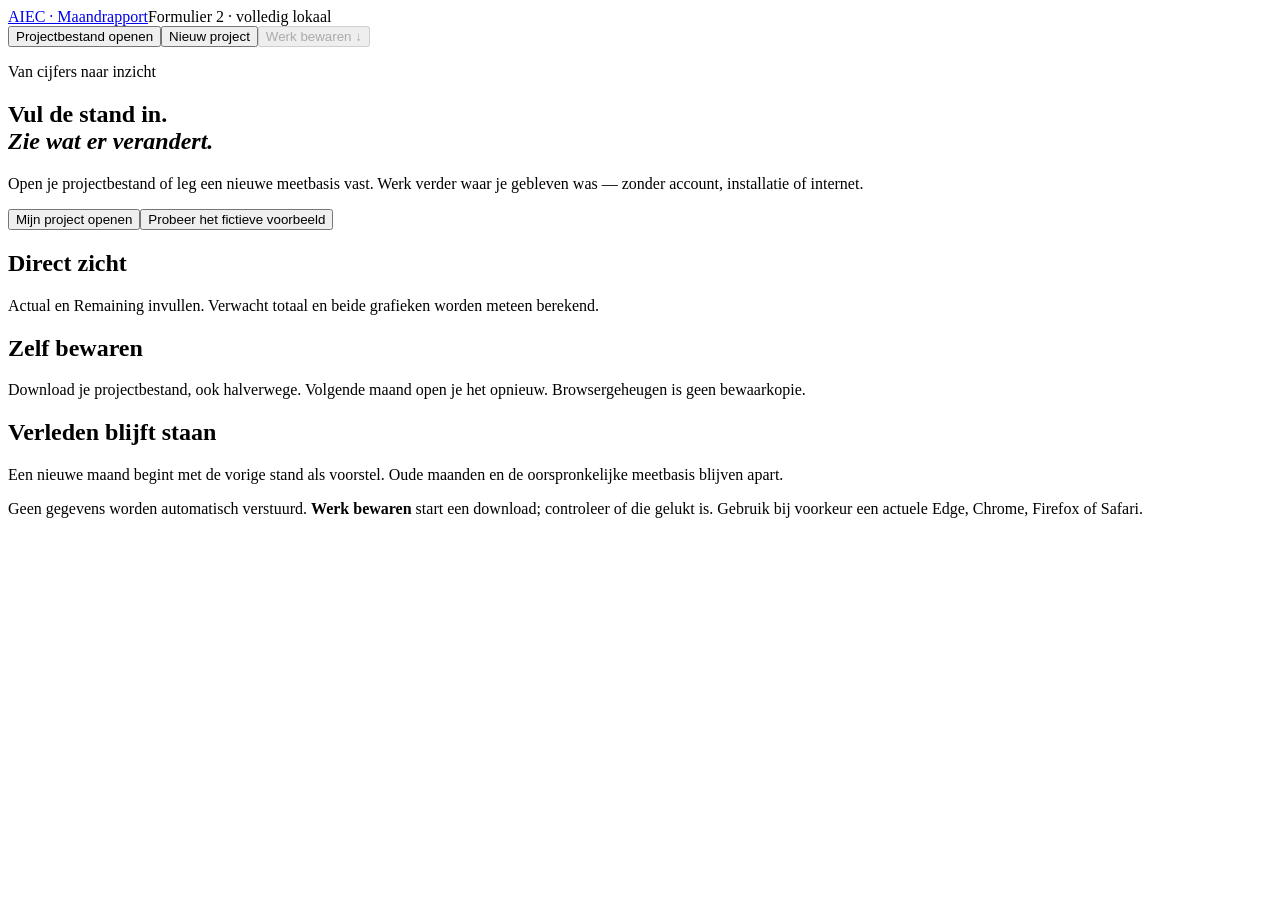
==== pantry/skills/aiec-portfolio/aiec-core/form/index.html @ 640e0d18 "aiec-portfolio 2.4.18: v2-kern met maandformulier en vooruitgangsrapport Code-first herbouw van de A" ====
<!doctype html>
<html lang="nl"><head><meta charset="utf-8"><meta name="viewport" content="width=device-width, initial-scale=1"><title>AIEC · Maandrapport invullen</title><style>/*__FONTS__*/</style><style>/*__STYLE__*/</style></head>
<body><header class="topbar"><div><a class="brand" href="#top">AIEC · Maandrapport</a><span class="version">Formulier 2 · volledig lokaal</span></div><nav aria-label="Bestanden"><button id="open-file">Projectbestand openen</button><button id="new-project">Nieuw project</button><button id="save-file" class="primary" disabled>Werk bewaren ↓</button></nav></header>
<main id="top"><p id="message" role="status" aria-live="polite"></p>
<section id="welcome" class="welcome"><div class="eyebrow">Van cijfers naar inzicht</div><h1>Vul de stand in.<br><em>Zie wat er verandert.</em></h1><p>Open je projectbestand of leg een nieuwe meetbasis vast. Werk verder waar je gebleven was — zonder account, installatie of internet.</p><div class="welcome-actions"><button id="welcome-open" class="primary">Mijn project openen</button><button id="demo">Probeer het fictieve voorbeeld</button></div><div class="welcome-notes"><article><h2>Direct zicht</h2><p>Actual en Remaining invullen. Verwacht totaal en beide grafieken worden meteen berekend.</p></article><article><h2>Zelf bewaren</h2><p>Download je projectbestand, ook halverwege. Volgende maand open je het opnieuw. Browsergeheugen is geen bewaarkopie.</p></article><article><h2>Verleden blijft staan</h2><p>Een nieuwe maand begint met de vorige stand als voorstel. Oude maanden en de oorspronkelijke meetbasis blijven apart.</p></article></div></section>
<section id="workspace" hidden>
 <div class="project-head"><div><div class="eyebrow" id="project-key"></div><h1 id="project-name"></h1><p id="saved-state"></p></div><div class="period-controls"><label>Bekijken <select id="view-period"></select></label><button id="next-month">Nieuwe maand</button></div></div>
 <div id="history-notice" class="notice" hidden></div><div id="fixture-notice" class="notice" hidden>Fictief voorbeeld — geen echte projectgegevens. Open je eigen projectbestand voor echt gebruik.</div>
 <div class="work-controls"><label class="health-label">Projectgezondheid <select id="project-health"></select></label><label class="toggle"><input id="auto-remaining" type="checkbox" checked> Auto-calc Actual ↔ Remaining<small>Meer Actual verlaagt Remaining met hetzelfde bedrag. Uitzetten om apart te schatten.</small></label><label class="toggle"><input id="assume" type="checkbox"> Vroege aanname: volgens plan <small>Alleen vóór de eerste oplevering, zonder betrouwbare inschatting.</small></label></div>
 <section class="panel"><div class="section-heading"><div><h2>Milestones</h2><p>Actual = totaal besteed. Remaining = je huidige inschatting. Baseline = oorspronkelijke inschatting, wijzigt niet. Verwacht totaal = Actual + Remaining. Leeg blijft onbekend.</p></div><div class="actions"><button id="add-scope">Goedgekeurde scope toevoegen</button></div></div>
 <p class="hint">Vorige cijfers staan onder de invoervelden. Op een smal scherm kun je de tabel zijwaarts schuiven.</p>
 <div class="table-scroll"><table id="milestones"><caption class="sr-only">Bewerkbare maandstand van alle goedgekeurde milestones</caption><thead><tr><th>Nr / milestone</th><th>Voortgang</th><th>Actual (md)</th><th>Remaining (md)</th><th>Baseline (md)</th><th>Verwacht totaal (md)</th><th>Verwacht / Baseline</th><th>Gezondheid</th><th>Notitie / correctie</th></tr></thead><tbody></tbody></table></div></section>
 <section class="panel" id="planning-panel"><div class="section-heading"><div><h2>Resterende maandplanning</h2><p id="planning-period-note"></p></div><div class="actions"><button id="planning-original">Neem oorspronkelijke resterende planning</button><button id="planning-add">Maand toevoegen</button></div></div><p class="hint">Vul de inzet per maand in, niet cumulatief. Het totaal wordt berekend vanaf de huidige Actual. De oorspronkelijke zwarte planlijn blijft staan; oranje toont deze actuele inzetplanning.</p><div class="work-controls"><label>Factor voor backlog in de projectie<select id="future-factor-mode"><option value="1">1 (Baseline)</option><option value="ratio">Gemeten ratio</option><option value="custom">Eigen waarde</option></select></label><label id="future-factor-custom">Eigen factor<input id="future-factor-value" inputmode="decimal"></label><p id="effort-ratio" class="hint"></p></div><div class="table-scroll"><table id="future-planning"><thead><tr><th>Maand</th><th>Inzet deze maand (md)</th><th>Totaal incl. Actual (berekend)</th><th>Nog open daarna (berekend)</th><th></th></tr></thead><tbody></tbody></table></div><p id="planning-summary" aria-live="polite"></p></section>
 <section class="panel" id="texts-panel"><div class="section-heading"><div><h2>Rapporttekst</h2><p>Deze tekst komt zo in het vooruitgangsrapport. Lege velden vult de portfolio-assistent later met je aan.</p></div></div><div id="report-texts" class="text-grid"></div></section>
 <section id="checks" class="checks" aria-live="polite"><h2 id="checks-title"></h2><ul id="check-list"></ul><div id="notes"></div></section>
 <section class="charts" aria-label="Live grafieken"><figure class="chart-card" id="scope-card"><div class="chart-heading"><h2>Scope</h2><div id="scope-reading" class="reading"></div><p id="scope-detail"></p></div><div id="scope-legend" class="legend"></div><div id="scope-chart" class="chart"></div></figure><figure class="chart-card" id="effort-card"><div class="chart-heading"><h2>Inzet</h2><div id="effort-reading" class="reading"></div><p id="effort-detail"></p></div><div id="effort-legend" class="legend"></div><div id="effort-chart" class="chart"></div></figure></section>
 <details class="panel basis"><summary>Oorspronkelijke meetbasis en scopebesluiten</summary><div id="basis"></div></details>
 <details class="panel"><summary>Hoe lever ik dit aan?</summary><p>Controleer de cijfers en klik op <strong>Werk bewaren</strong>. Lever het gedownloade <code>.aiec.json</code>-bestand aan. Je hoeft dat bestand niet zelf te lezen of bewerken.</p><p>Bewaren en lokaal een maand afsluiten is <strong>niet publiceren of goedkeuren</strong>. Bij import worden de cijfers opnieuw gecontroleerd tegenover de echte rapporthistoriek. Nog niet ingediende oudere maanden moeten eerst afzonderlijk worden verwerkt.</p><p>Dit formulier bewerkt de cijfers, gezondheidsvlaggen, milestonenotities en de rapporttekst. Een nieuwe maand begint met lege rapporttekst. Bestaande tekst in ingelezen maanden blijft in het projectbestand bewaard.</p></details>
</section></main>
<footer>Geen gegevens worden automatisch verstuurd. <strong>Werk bewaren</strong> start een download; controleer of die gelukt is. Gebruik bij voorkeur een actuele Edge, Chrome, Firefox of Safari.</footer>
<input id="file-input" type="file" accept=".json,application/json" hidden>
<dialog id="setup-dialog"><form id="setup-form"><div class="dialog-head"><h2>Nieuwe projectwerkmap</h2><button type="button" data-close="setup-dialog" aria-label="Sluiten">✕</button></div><p>Leg de oorspronkelijke afspraken vast. Na het aanmaken kun je deze meetbasis niet in de maandtabel wijzigen. Een bestaande werkmap vervangen vraagt bevestiging.</p><div class="form-grid"><label>Projectkey<input id="setup-key" required placeholder="POR-123" pattern="[A-Z][A-Z0-9_]*-[0-9]+"></label><label>Projectnaam<input id="setup-name" required></label><label>Eerste rapportmaand<input id="setup-period" type="month" required></label><label>Oorspronkelijk budget (md)<input id="setup-budget" inputmode="decimal" required></label><label class="full">Bron van de oorspronkelijke afspraken<input id="setup-source" required placeholder="Verwijzing naar de goedgekeurde planning"></label></div>
<h3>Oorspronkelijke milestones</h3><div class="table-scroll"><table><thead><tr><th>Nr</th><th>Milestone</th><th>Oorspronkelijk plan (md)</th><th></th></tr></thead><tbody id="setup-milestones"></tbody></table></div><button type="button" id="setup-add-row">Milestone erbij</button>
<h3>Oorspronkelijke maandinzet</h3><p class="hint">Eén bedrag per maand invullen. Cumulatief wordt berekend en moet aansluiten op het oorspronkelijke budget. De scopeplanning wordt uit dezelfde verdeling afgeleid; geen tweede inspanningsraming.</p><div class="table-scroll"><table><thead><tr><th>Maand</th><th>Inzet deze maand (md)</th><th>Cumulatief (berekend)</th><th></th></tr></thead><tbody id="setup-plan"></tbody></table></div><button type="button" id="setup-add-plan">Planmaand erbij</button><p id="setup-total" class="hint"></p><p id="setup-error" class="error" role="alert"></p><div class="dialog-actions"><button type="button" data-close="setup-dialog">Annuleren</button><button class="primary" type="submit">Meetbasis controleren en werkmap maken</button></div></form></dialog>
<dialog id="month-dialog"><form id="month-form"><h2>Nieuwe maand starten</h2><p>De huidige maand wordt lokaal alleen-lezen. Dit is nog geen publicatie. Bewaar je projectbestand na deze stap.</p><label>Nieuwe rapportmaand<input id="month-value" type="month" required></label><p>De vorige cijfers worden overgenomen als <strong>onbevestigd voorstel</strong>. Je moet de rijen opnieuw nakijken. Rapportteksten worden niet als nieuwe tekst hergebruikt.</p><p id="month-error" class="error" role="alert"></p><div class="dialog-actions"><button type="button" data-close="month-dialog">Annuleren</button><button type="submit" class="primary">Vorige stand vastzetten en nieuwe maand starten</button></div></form></dialog>
<dialog id="scope-dialog"><form id="scope-form"><h2>Formele scopetoevoeging</h2><p>Alleen voor reeds goedgekeurde extra scope. Dit formulier neemt geen besluit. Eerdere scopebesluiten blijven ongewijzigd.</p><div class="form-grid"><label>Nieuw milestonenummer<input id="scope-nr" inputmode="numeric" required></label><label>Milestone<input id="scope-name" required></label><label>Vast goedgekeurd gewicht (md)<input id="scope-weight" inputmode="decimal" required></label><label>Remaining nu (md)<input id="scope-remaining" inputmode="decimal" required></label><label>Beslisser<input id="scope-by" required></label><label>Datum van het besluit<input id="scope-date" type="date" required></label><label class="full">Besluitbron<input id="scope-source" required></label></div><p id="scope-error" class="error" role="alert"></p><div class="dialog-actions"><button type="button" data-close="scope-dialog">Annuleren</button><button class="primary" type="submit">Toevoeging opnemen in concept</button></div></form></dialog>
<script id="aiec-contract" type="application/json">/*__CONTRACT__*/</script><script>/*__MODEL__*/</script><script>/*__APP__*/</script></body></html>
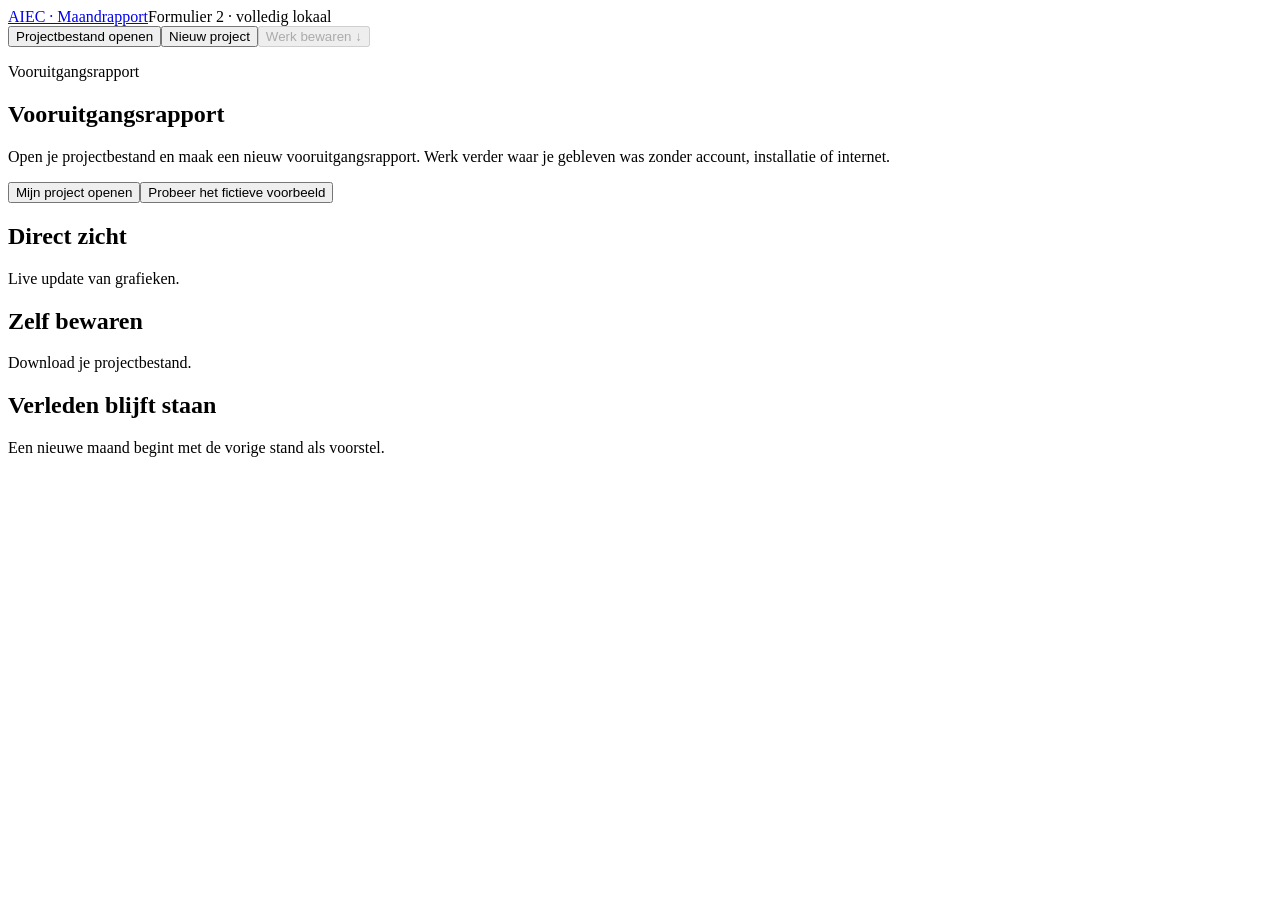
==== commit 01a11136: "aiec-portfolio 2.4.23: meetstanden in eigen git-repo, formulierfeedback Meetstand en rapport: - Tech" ====
--- a/pantry/skills/aiec-portfolio/aiec-core/form/index.html
+++ b/pantry/skills/aiec-portfolio/aiec-core/form/index.html
@@ -2,22 +2,21 @@
 <html lang="nl"><head><meta charset="utf-8"><meta name="viewport" content="width=device-width, initial-scale=1"><title>AIEC · Maandrapport invullen</title><style>/*__FONTS__*/</style><style>/*__STYLE__*/</style></head>
 <body><header class="topbar"><div><a class="brand" href="#top">AIEC · Maandrapport</a><span class="version">Formulier 2 · volledig lokaal</span></div><nav aria-label="Bestanden"><button id="open-file">Projectbestand openen</button><button id="new-project">Nieuw project</button><button id="save-file" class="primary" disabled>Werk bewaren ↓</button></nav></header>
 <main id="top"><p id="message" role="status" aria-live="polite"></p>
-<section id="welcome" class="welcome"><div class="eyebrow">Van cijfers naar inzicht</div><h1>Vul de stand in.<br><em>Zie wat er verandert.</em></h1><p>Open je projectbestand of leg een nieuwe meetbasis vast. Werk verder waar je gebleven was — zonder account, installatie of internet.</p><div class="welcome-actions"><button id="welcome-open" class="primary">Mijn project openen</button><button id="demo">Probeer het fictieve voorbeeld</button></div><div class="welcome-notes"><article><h2>Direct zicht</h2><p>Actual en Remaining invullen. Verwacht totaal en beide grafieken worden meteen berekend.</p></article><article><h2>Zelf bewaren</h2><p>Download je projectbestand, ook halverwege. Volgende maand open je het opnieuw. Browsergeheugen is geen bewaarkopie.</p></article><article><h2>Verleden blijft staan</h2><p>Een nieuwe maand begint met de vorige stand als voorstel. Oude maanden en de oorspronkelijke meetbasis blijven apart.</p></article></div></section>
+<section id="welcome" class="welcome"><div class="eyebrow">Vooruitgangsrapport</div><h1>Vooruitgangsrapport</h1><p>Open je projectbestand en maak een nieuw vooruitgangsrapport. Werk verder waar je gebleven was zonder account, installatie of internet.</p><div class="welcome-actions"><button id="welcome-open" class="primary">Mijn project openen</button><button id="demo">Probeer het fictieve voorbeeld</button></div><div class="welcome-notes"><article><h2>Direct zicht</h2><p>Live update van grafieken.</p></article><article><h2>Zelf bewaren</h2><p>Download je projectbestand.</p></article><article><h2>Verleden blijft staan</h2><p>Een nieuwe maand begint met de vorige stand als voorstel.</p></article></div></section>
 <section id="workspace" hidden>
  <div class="project-head"><div><div class="eyebrow" id="project-key"></div><h1 id="project-name"></h1><p id="saved-state"></p></div><div class="period-controls"><label>Bekijken <select id="view-period"></select></label><button id="next-month">Nieuwe maand</button></div></div>
  <div id="history-notice" class="notice" hidden></div><div id="fixture-notice" class="notice" hidden>Fictief voorbeeld — geen echte projectgegevens. Open je eigen projectbestand voor echt gebruik.</div>
- <div class="work-controls"><label class="health-label">Projectgezondheid <select id="project-health"></select></label><label class="toggle"><input id="auto-remaining" type="checkbox" checked> Auto-calc Actual ↔ Remaining<small>Meer Actual verlaagt Remaining met hetzelfde bedrag. Uitzetten om apart te schatten.</small></label><label class="toggle"><input id="assume" type="checkbox"> Vroege aanname: volgens plan <small>Alleen vóór de eerste oplevering, zonder betrouwbare inschatting.</small></label></div>
+ <div class="work-controls"><label class="health-label">Projectgezondheid <select id="project-health"></select></label><label class="toggle"><input id="auto-remaining" type="checkbox" checked> Auto-calc Actual ↔ Remaining<small>Meer Actual verlaagt Remaining met hetzelfde bedrag. Uitzetten om apart te schatten.</small></label></div>
  <section class="panel"><div class="section-heading"><div><h2>Milestones</h2><p>Actual = totaal besteed. Remaining = je huidige inschatting. Baseline = oorspronkelijke inschatting, wijzigt niet. Verwacht totaal = Actual + Remaining. Leeg blijft onbekend.</p></div><div class="actions"><button id="add-scope">Goedgekeurde scope toevoegen</button></div></div>
  <p class="hint">Vorige cijfers staan onder de invoervelden. Op een smal scherm kun je de tabel zijwaarts schuiven.</p>
  <div class="table-scroll"><table id="milestones"><caption class="sr-only">Bewerkbare maandstand van alle goedgekeurde milestones</caption><thead><tr><th>Nr / milestone</th><th>Voortgang</th><th>Actual (md)</th><th>Remaining (md)</th><th>Baseline (md)</th><th>Verwacht totaal (md)</th><th>Verwacht / Baseline</th><th>Gezondheid</th><th>Notitie / correctie</th></tr></thead><tbody></tbody></table></div></section>
  <section class="panel" id="planning-panel"><div class="section-heading"><div><h2>Resterende maandplanning</h2><p id="planning-period-note"></p></div><div class="actions"><button id="planning-original">Neem oorspronkelijke resterende planning</button><button id="planning-add">Maand toevoegen</button></div></div><p class="hint">Vul de inzet per maand in, niet cumulatief. Het totaal wordt berekend vanaf de huidige Actual. De oorspronkelijke zwarte planlijn blijft staan; oranje toont deze actuele inzetplanning.</p><div class="work-controls"><label>Factor voor backlog in de projectie<select id="future-factor-mode"><option value="1">1 (Baseline)</option><option value="ratio">Gemeten ratio</option><option value="custom">Eigen waarde</option></select></label><label id="future-factor-custom">Eigen factor<input id="future-factor-value" inputmode="decimal"></label><p id="effort-ratio" class="hint"></p></div><div class="table-scroll"><table id="future-planning"><thead><tr><th>Maand</th><th>Inzet deze maand (md)</th><th>Totaal incl. Actual (berekend)</th><th>Nog open daarna (berekend)</th><th></th></tr></thead><tbody></tbody></table></div><p id="planning-summary" aria-live="polite"></p></section>
- <section class="panel" id="texts-panel"><div class="section-heading"><div><h2>Rapporttekst</h2><p>Deze tekst komt zo in het vooruitgangsrapport. Lege velden vult de portfolio-assistent later met je aan.</p></div></div><div id="report-texts" class="text-grid"></div></section>
  <section id="checks" class="checks" aria-live="polite"><h2 id="checks-title"></h2><ul id="check-list"></ul><div id="notes"></div></section>
  <section class="charts" aria-label="Live grafieken"><figure class="chart-card" id="scope-card"><div class="chart-heading"><h2>Scope</h2><div id="scope-reading" class="reading"></div><p id="scope-detail"></p></div><div id="scope-legend" class="legend"></div><div id="scope-chart" class="chart"></div></figure><figure class="chart-card" id="effort-card"><div class="chart-heading"><h2>Inzet</h2><div id="effort-reading" class="reading"></div><p id="effort-detail"></p></div><div id="effort-legend" class="legend"></div><div id="effort-chart" class="chart"></div></figure></section>
+ <section class="panel" id="texts-panel"><div class="section-heading"><div><h2>Rapporttekst</h2><p>Deze tekst komt zo in het vooruitgangsrapport. Lege velden vult de portfolio-assistent later met je aan.</p></div></div><div id="report-texts" class="text-grid"></div></section>
  <details class="panel basis"><summary>Oorspronkelijke meetbasis en scopebesluiten</summary><div id="basis"></div></details>
  <details class="panel"><summary>Hoe lever ik dit aan?</summary><p>Controleer de cijfers en klik op <strong>Werk bewaren</strong>. Lever het gedownloade <code>.aiec.json</code>-bestand aan. Je hoeft dat bestand niet zelf te lezen of bewerken.</p><p>Bewaren en lokaal een maand afsluiten is <strong>niet publiceren of goedkeuren</strong>. Bij import worden de cijfers opnieuw gecontroleerd tegenover de echte rapporthistoriek. Nog niet ingediende oudere maanden moeten eerst afzonderlijk worden verwerkt.</p><p>Dit formulier bewerkt de cijfers, gezondheidsvlaggen, milestonenotities en de rapporttekst. Een nieuwe maand begint met lege rapporttekst. Bestaande tekst in ingelezen maanden blijft in het projectbestand bewaard.</p></details>
 </section></main>
-<footer>Geen gegevens worden automatisch verstuurd. <strong>Werk bewaren</strong> start een download; controleer of die gelukt is. Gebruik bij voorkeur een actuele Edge, Chrome, Firefox of Safari.</footer>
 <input id="file-input" type="file" accept=".json,application/json" hidden>
 <dialog id="setup-dialog"><form id="setup-form"><div class="dialog-head"><h2>Nieuwe projectwerkmap</h2><button type="button" data-close="setup-dialog" aria-label="Sluiten">✕</button></div><p>Leg de oorspronkelijke afspraken vast. Na het aanmaken kun je deze meetbasis niet in de maandtabel wijzigen. Een bestaande werkmap vervangen vraagt bevestiging.</p><div class="form-grid"><label>Projectkey<input id="setup-key" required placeholder="POR-123" pattern="[A-Z][A-Z0-9_]*-[0-9]+"></label><label>Projectnaam<input id="setup-name" required></label><label>Eerste rapportmaand<input id="setup-period" type="month" required></label><label>Oorspronkelijk budget (md)<input id="setup-budget" inputmode="decimal" required></label><label class="full">Bron van de oorspronkelijke afspraken<input id="setup-source" required placeholder="Verwijzing naar de goedgekeurde planning"></label></div>
 <h3>Oorspronkelijke milestones</h3><div class="table-scroll"><table><thead><tr><th>Nr</th><th>Milestone</th><th>Oorspronkelijk plan (md)</th><th></th></tr></thead><tbody id="setup-milestones"></tbody></table></div><button type="button" id="setup-add-row">Milestone erbij</button>
